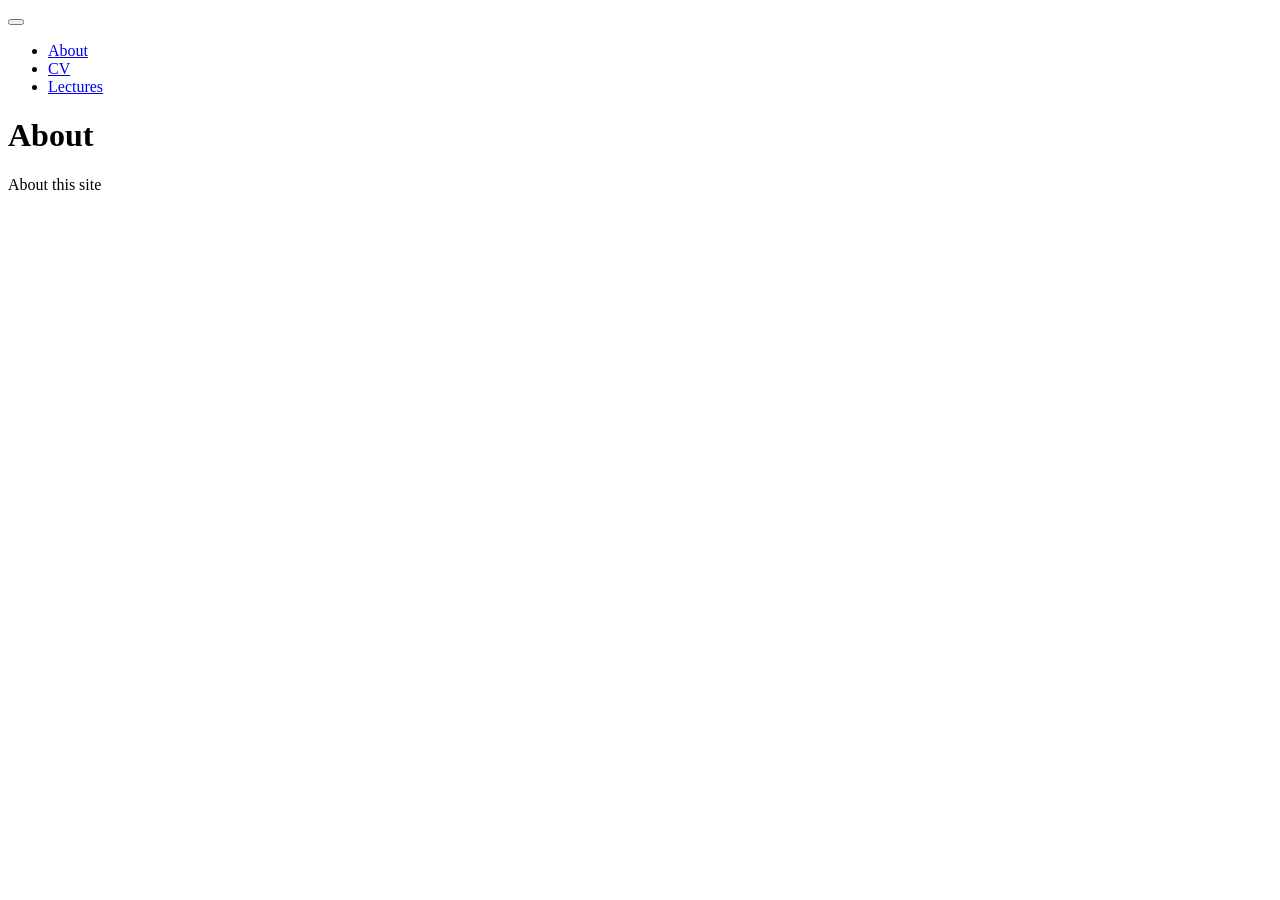
==== about.html @ a6fdd124 "Built site for gh-pages" ====
<!DOCTYPE html>
<html xmlns="http://www.w3.org/1999/xhtml" lang="en" xml:lang="en"><head>

<meta charset="utf-8">
<meta name="generator" content="quarto-1.9.37">

<meta name="viewport" content="width=device-width, initial-scale=1.0, user-scalable=yes">


<title>About – Nils Roemer</title>
<style>
/* Default styles provided by pandoc.
** See https://pandoc.org/MANUAL.html#variables-for-html for config info.
*/
code{white-space: pre-wrap;}
span.smallcaps{font-variant: small-caps;}
div.columns{display: flex; gap: min(4vw, 1.5em);}
div.column{flex: auto; overflow-x: auto;}
div.hanging-indent{margin-left: 1.5em; text-indent: -1.5em;}
ul.task-list{list-style: none;}
ul.task-list li input[type="checkbox"] {
  width: 0.8em;
  margin: 0 0.8em 0.2em -1em; /* quarto-specific, see https://github.com/quarto-dev/quarto-cli/issues/4556 */ 
  vertical-align: middle;
}
</style>


<script src="site_libs/quarto-nav/quarto-nav.js"></script>
<script src="site_libs/quarto-nav/headroom.min.js"></script>
<script src="site_libs/clipboard/clipboard.min.js"></script>
<script src="site_libs/quarto-search/autocomplete.umd.js"></script>
<script src="site_libs/quarto-search/fuse.min.js"></script>
<script src="site_libs/quarto-search/quarto-search.js"></script>
<meta name="quarto:offset" content="./">
<script src="site_libs/quarto-html/quarto.js" type="module"></script>
<script src="site_libs/quarto-html/tabsets/tabsets.js" type="module"></script>
<script src="site_libs/quarto-html/popper.min.js"></script>
<script src="site_libs/quarto-html/tippy.umd.min.js"></script>
<script src="site_libs/quarto-html/anchor.min.js"></script>
<link href="site_libs/quarto-html/tippy.css" rel="stylesheet">
<link href="site_libs/quarto-html/quarto-syntax-highlighting-7f8f88aac4f3542376d5c11b86a4c14d.css" rel="stylesheet" id="quarto-text-highlighting-styles">
<script src="site_libs/bootstrap/bootstrap.min.js"></script>
<link href="site_libs/bootstrap/bootstrap-icons.css" rel="stylesheet">
<link href="site_libs/bootstrap/bootstrap-158031087360bce0ff56dc785ce39e06.min.css" rel="stylesheet" append-hash="true" id="quarto-bootstrap" data-mode="light">
<script id="quarto-search-options" type="application/json">{
  "location": "navbar",
  "copy-button": false,
  "collapse-after": 3,
  "panel-placement": "end",
  "type": "overlay",
  "limit": 50,
  "keyboard-shortcut": [
    "f",
    "/",
    "s"
  ],
  "show-item-context": false,
  "language": {
    "search-no-results-text": "No results",
    "search-matching-documents-text": "matching documents",
    "search-copy-link-title": "Copy link to search",
    "search-hide-matches-text": "Hide additional matches",
    "search-more-match-text": "more match in this document",
    "search-more-matches-text": "more matches in this document",
    "search-clear-button-title": "Clear",
    "search-text-placeholder": "",
    "search-detached-cancel-button-title": "Cancel",
    "search-submit-button-title": "Submit",
    "search-label": "Search"
  }
}</script>


<link rel="stylesheet" href="styles.css">
</head>

<body class="nav-fixed quarto-light">

<div id="quarto-search-results"></div>
  <header id="quarto-header" class="headroom fixed-top">
    <nav class="navbar navbar-expand-lg " data-bs-theme="dark">
      <div class="navbar-container container-fluid">
            <div id="quarto-search" class="" title="Search"></div>
          <button class="navbar-toggler" type="button" data-bs-toggle="collapse" data-bs-target="#navbarCollapse" aria-controls="navbarCollapse" role="menu" aria-expanded="false" aria-label="Toggle navigation" onclick="if (window.quartoToggleHeadroom) { window.quartoToggleHeadroom(); }">
  <span class="navbar-toggler-icon"></span>
</button>
          <div class="collapse navbar-collapse" id="navbarCollapse">
            <ul class="navbar-nav navbar-nav-scroll me-auto">
  <li class="nav-item">
    <a class="nav-link" href="./index.html"> 
<span class="menu-text">About</span></a>
  </li>  
  <li class="nav-item">
    <a class="nav-link" href="./cv.html"> 
<span class="menu-text">CV</span></a>
  </li>  
  <li class="nav-item">
    <a class="nav-link" href="./lectures.html"> 
<span class="menu-text">Lectures</span></a>
  </li>  
</ul>
          </div> <!-- /navcollapse -->
            <div class="quarto-navbar-tools">
</div>
      </div> <!-- /container-fluid -->
    </nav>
</header>
<!-- content -->
<div id="quarto-content" class="quarto-container page-columns page-rows-contents page-layout-article page-navbar">
<!-- sidebar -->
<!-- margin-sidebar -->
    <div id="quarto-margin-sidebar" class="sidebar margin-sidebar zindex-bottom">
        
    </div>
<!-- main -->
<main class="content" id="quarto-document-content">

<header id="title-block-header" class="quarto-title-block default">
<div class="quarto-title">
<h1 class="title">About</h1>
</div>



<div class="quarto-title-meta">

    
  
    
  </div>
  


</header>


<p>About this site</p>



</main> <!-- /main -->
<script id="quarto-html-after-body" type="application/javascript">
  window.document.addEventListener("DOMContentLoaded", function (event) {
    const icon = "";
    const anchorJS = new window.AnchorJS();
    anchorJS.options = {
      placement: 'right',
      icon: icon
    };
    anchorJS.add('.anchored');
    const isCodeAnnotation = (el) => {
      for (const clz of el.classList) {
        if (clz.startsWith('code-annotation-')) {                     
          return true;
        }
      }
      return false;
    }
    const onCopySuccess = function(e) {
      // button target
      const button = e.trigger;
      // don't keep focus
      button.blur();
      // flash "checked"
      button.classList.add('code-copy-button-checked');
      var currentTitle = button.getAttribute("title");
      button.setAttribute("title", "Copied!");
      let tooltip;
      if (window.bootstrap) {
        button.setAttribute("data-bs-toggle", "tooltip");
        button.setAttribute("data-bs-placement", "left");
        button.setAttribute("data-bs-title", "Copied!");
        tooltip = new bootstrap.Tooltip(button, 
          { trigger: "manual", 
            customClass: "code-copy-button-tooltip",
            offset: [0, -8]});
        tooltip.show();    
      }
      setTimeout(function() {
        if (tooltip) {
          tooltip.hide();
          button.removeAttribute("data-bs-title");
          button.removeAttribute("data-bs-toggle");
          button.removeAttribute("data-bs-placement");
        }
        button.setAttribute("title", currentTitle);
        button.classList.remove('code-copy-button-checked');
      }, 1000);
      // clear code selection
      e.clearSelection();
    }
    const getTextToCopy = function(trigger) {
      const outerScaffold = trigger.parentElement.cloneNode(true);
      const codeEl = outerScaffold.querySelector('code');
      for (const childEl of codeEl.children) {
        if (isCodeAnnotation(childEl)) {
          childEl.remove();
        }
      }
      return codeEl.innerText;
    }
    const clipboard = new window.ClipboardJS('.code-copy-button:not([data-in-quarto-modal])', {
      text: getTextToCopy
    });
    clipboard.on('success', onCopySuccess);
    if (window.document.getElementById('quarto-embedded-source-code-modal')) {
      const clipboardModal = new window.ClipboardJS('.code-copy-button[data-in-quarto-modal]', {
        text: getTextToCopy,
        container: window.document.getElementById('quarto-embedded-source-code-modal')
      });
      clipboardModal.on('success', onCopySuccess);
    }
      var localhostRegex = new RegExp(/^(?:http|https):\/\/localhost\:?[0-9]*\//);
      var mailtoRegex = new RegExp(/^mailto:/);
        var filterRegex = new RegExp("https:\/\/Nilsthehustlertoast\.github\.io\/nilsroemer\.com\/");
      var isInternal = (href) => {
          return filterRegex.test(href) || localhostRegex.test(href) || mailtoRegex.test(href);
      }
      // Inspect non-navigation links and adorn them if external
     var links = window.document.querySelectorAll('a[href]:not(.nav-link):not(.navbar-brand):not(.toc-action):not(.sidebar-link):not(.sidebar-item-toggle):not(.pagination-link):not(.no-external):not([aria-hidden]):not(.dropdown-item):not(.quarto-navigation-tool):not(.about-link)');
      for (var i=0; i<links.length; i++) {
        const link = links[i];
        if (!isInternal(link.href)) {
          // undo the damage that might have been done by quarto-nav.js in the case of
          // links that we want to consider external
          if (link.dataset.originalHref !== undefined) {
            link.href = link.dataset.originalHref;
          }
        }
      }
    function tippyHover(el, contentFn, onTriggerFn, onUntriggerFn) {
      const config = {
        allowHTML: true,
        maxWidth: 500,
        delay: 100,
        arrow: false,
        appendTo: function(el) {
            return el.parentElement;
        },
        interactive: true,
        interactiveBorder: 10,
        theme: 'quarto',
        placement: 'bottom-start',
      };
      if (contentFn) {
        config.content = contentFn;
      }
      if (onTriggerFn) {
        config.onTrigger = onTriggerFn;
      }
      if (onUntriggerFn) {
        config.onUntrigger = onUntriggerFn;
      }
      window.tippy(el, config); 
    }
    const noterefs = window.document.querySelectorAll('a[role="doc-noteref"]');
    for (var i=0; i<noterefs.length; i++) {
      const ref = noterefs[i];
      tippyHover(ref, function() {
        // use id or data attribute instead here
        let href = ref.getAttribute('data-footnote-href') || ref.getAttribute('href');
        try { href = new URL(href).hash; } catch {}
        const id = href.replace(/^#\/?/, "");
        const note = window.document.getElementById(id);
        if (note) {
          return note.innerHTML;
        } else {
          return "";
        }
      });
    }
    const xrefs = window.document.querySelectorAll('a.quarto-xref');
    const processXRef = (id, note) => {
      // Strip column container classes
      const stripColumnClz = (el) => {
        el.classList.remove("page-full", "page-columns");
        if (el.children) {
          for (const child of el.children) {
            stripColumnClz(child);
          }
        }
      }
      stripColumnClz(note)
      if (id === null || id.startsWith('sec-')) {
        // Special case sections, only their first couple elements
        const container = document.createElement("div");
        if (note.children && note.children.length > 2) {
          container.appendChild(note.children[0].cloneNode(true));
          for (let i = 1; i < note.children.length; i++) {
            const child = note.children[i];
            if (child.tagName === "P" && child.innerText === "") {
              continue;
            } else {
              container.appendChild(child.cloneNode(true));
              break;
            }
          }
          if (window.Quarto?.typesetMath) {
            window.Quarto.typesetMath(container);
          }
          return container.innerHTML
        } else {
          if (window.Quarto?.typesetMath) {
            window.Quarto.typesetMath(note);
          }
          return note.innerHTML;
        }
      } else {
        // Remove any anchor links if they are present
        const anchorLink = note.querySelector('a.anchorjs-link');
        if (anchorLink) {
          anchorLink.remove();
        }
        if (window.Quarto?.typesetMath) {
          window.Quarto.typesetMath(note);
        }
        if (note.classList.contains("callout")) {
          return note.outerHTML;
        } else {
          return note.innerHTML;
        }
      }
    }
    for (var i=0; i<xrefs.length; i++) {
      const xref = xrefs[i];
      tippyHover(xref, undefined, function(instance) {
        instance.disable();
        let url = xref.getAttribute('href');
        let hash = undefined; 
        if (url.startsWith('#')) {
          hash = url;
        } else {
          try { hash = new URL(url).hash; } catch {}
        }
        if (hash) {
          const id = hash.replace(/^#\/?/, "");
          const note = window.document.getElementById(id);
          if (note !== null) {
            try {
              const html = processXRef(id, note.cloneNode(true));
              instance.setContent(html);
            } finally {
              instance.enable();
              instance.show();
            }
          } else {
            // See if we can fetch this
            fetch(url.split('#')[0])
            .then(res => res.text())
            .then(html => {
              const parser = new DOMParser();
              const htmlDoc = parser.parseFromString(html, "text/html");
              const note = htmlDoc.getElementById(id);
              if (note !== null) {
                const html = processXRef(id, note);
                instance.setContent(html);
              } 
            }).finally(() => {
              instance.enable();
              instance.show();
            });
          }
        } else {
          // See if we can fetch a full url (with no hash to target)
          // This is a special case and we should probably do some content thinning / targeting
          fetch(url)
          .then(res => res.text())
          .then(html => {
            const parser = new DOMParser();
            const htmlDoc = parser.parseFromString(html, "text/html");
            const note = htmlDoc.querySelector('main.content');
            if (note !== null) {
              // This should only happen for chapter cross references
              // (since there is no id in the URL)
              // remove the first header
              if (note.children.length > 0 && note.children[0].tagName === "HEADER") {
                note.children[0].remove();
              }
              const html = processXRef(null, note);
              instance.setContent(html);
            } 
          }).finally(() => {
            instance.enable();
            instance.show();
          });
        }
      }, function(instance) {
      });
    }
        let selectedAnnoteEl;
        const selectorForAnnotation = ( cell, annotation) => {
          let cellAttr = 'data-code-cell="' + cell + '"';
          let lineAttr = 'data-code-annotation="' +  annotation + '"';
          const selector = 'span[' + cellAttr + '][' + lineAttr + ']';
          return selector;
        }
        const selectCodeLines = (annoteEl) => {
          const doc = window.document;
          const targetCell = annoteEl.getAttribute("data-target-cell");
          const targetAnnotation = annoteEl.getAttribute("data-target-annotation");
          const annoteSpan = window.document.querySelector(selectorForAnnotation(targetCell, targetAnnotation));
          const lines = annoteSpan.getAttribute("data-code-lines").split(",");
          const lineIds = lines.map((line) => {
            return targetCell + "-" + line;
          })
          let top = null;
          let height = null;
          let parent = null;
          if (lineIds.length > 0) {
              //compute the position of the single el (top and bottom and make a div)
              const el = window.document.getElementById(lineIds[0]);
              top = el.offsetTop;
              height = el.offsetHeight;
              parent = el.parentElement.parentElement;
            if (lineIds.length > 1) {
              const lastEl = window.document.getElementById(lineIds[lineIds.length - 1]);
              const bottom = lastEl.offsetTop + lastEl.offsetHeight;
              height = bottom - top;
            }
            if (top !== null && height !== null && parent !== null) {
              // cook up a div (if necessary) and position it 
              let div = window.document.getElementById("code-annotation-line-highlight");
              if (div === null) {
                div = window.document.createElement("div");
                div.setAttribute("id", "code-annotation-line-highlight");
                div.style.position = 'absolute';
                parent.appendChild(div);
              }
              div.style.top = top - 2 + "px";
              div.style.height = height + 4 + "px";
              div.style.left = 0;
              let gutterDiv = window.document.getElementById("code-annotation-line-highlight-gutter");
              if (gutterDiv === null) {
                gutterDiv = window.document.createElement("div");
                gutterDiv.setAttribute("id", "code-annotation-line-highlight-gutter");
                gutterDiv.style.position = 'absolute';
                const codeCell = window.document.getElementById(targetCell);
                const gutter = codeCell.querySelector('.code-annotation-gutter');
                gutter.appendChild(gutterDiv);
              }
              gutterDiv.style.top = top - 2 + "px";
              gutterDiv.style.height = height + 4 + "px";
            }
            selectedAnnoteEl = annoteEl;
          }
        };
        const unselectCodeLines = () => {
          const elementsIds = ["code-annotation-line-highlight", "code-annotation-line-highlight-gutter"];
          elementsIds.forEach((elId) => {
            const div = window.document.getElementById(elId);
            if (div) {
              div.remove();
            }
          });
          selectedAnnoteEl = undefined;
        };
          // Handle positioning of the toggle
      window.addEventListener(
        "resize",
        throttle(() => {
          elRect = undefined;
          if (selectedAnnoteEl) {
            selectCodeLines(selectedAnnoteEl);
          }
        }, 10)
      );
      function throttle(fn, ms) {
      let throttle = false;
      let timer;
        return (...args) => {
          if(!throttle) { // first call gets through
              fn.apply(this, args);
              throttle = true;
          } else { // all the others get throttled
              if(timer) clearTimeout(timer); // cancel #2
              timer = setTimeout(() => {
                fn.apply(this, args);
                timer = throttle = false;
              }, ms);
          }
        };
      }
        // Attach click handler to the DT
        const annoteDls = window.document.querySelectorAll('dt[data-target-cell]');
        for (const annoteDlNode of annoteDls) {
          annoteDlNode.addEventListener('click', (event) => {
            const clickedEl = event.target;
            if (clickedEl !== selectedAnnoteEl) {
              unselectCodeLines();
              const activeEl = window.document.querySelector('dt[data-target-cell].code-annotation-active');
              if (activeEl) {
                activeEl.classList.remove('code-annotation-active');
              }
              selectCodeLines(clickedEl);
              clickedEl.classList.add('code-annotation-active');
            } else {
              // Unselect the line
              unselectCodeLines();
              clickedEl.classList.remove('code-annotation-active');
            }
          });
        }
    const findCites = (el) => {
      const parentEl = el.parentElement;
      if (parentEl) {
        const cites = parentEl.dataset.cites;
        if (cites) {
          return {
            el,
            cites: cites.split(' ')
          };
        } else {
          return findCites(el.parentElement)
        }
      } else {
        return undefined;
      }
    };
    var bibliorefs = window.document.querySelectorAll('a[role="doc-biblioref"]');
    for (var i=0; i<bibliorefs.length; i++) {
      const ref = bibliorefs[i];
      const citeInfo = findCites(ref);
      if (citeInfo) {
        tippyHover(citeInfo.el, function() {
          var popup = window.document.createElement('div');
          citeInfo.cites.forEach(function(cite) {
            var citeDiv = window.document.createElement('div');
            citeDiv.classList.add('hanging-indent');
            citeDiv.classList.add('csl-entry');
            var biblioDiv = window.document.getElementById('ref-' + cite);
            if (biblioDiv) {
              citeDiv.innerHTML = biblioDiv.innerHTML;
            }
            popup.appendChild(citeDiv);
          });
          return popup.innerHTML;
        });
      }
    }
  });
  </script>
</div> <!-- /content -->




</body></html>
---- site_libs/quarto-html/quarto-syntax-highlighting-7f8f88aac4f3542376d5c11b86a4c14d.css ----
/* quarto syntax highlight colors */
:root {
  --quarto-hl-ot-color: #003B4F;
  --quarto-hl-at-color: #657422;
  --quarto-hl-ss-color: #20794D;
  --quarto-hl-an-color: #5E5E5E;
  --quarto-hl-fu-color: #4758AB;
  --quarto-hl-st-color: #20794D;
  --quarto-hl-cf-color: #003B4F;
  --quarto-hl-op-color: #5E5E5E;
  --quarto-hl-er-color: #AD0000;
  --quarto-hl-bn-color: #AD0000;
  --quarto-hl-al-color: #AD0000;
  --quarto-hl-va-color: #111111;
  --quarto-hl-bu-color: inherit;
  --quarto-hl-ex-color: inherit;
  --quarto-hl-pp-color: #AD0000;
  --quarto-hl-in-color: #5E5E5E;
  --quarto-hl-vs-color: #20794D;
  --quarto-hl-wa-color: #5E5E5E;
  --quarto-hl-do-color: #5E5E5E;
  --quarto-hl-im-color: #00769E;
  --quarto-hl-ch-color: #20794D;
  --quarto-hl-dt-color: #AD0000;
  --quarto-hl-fl-color: #AD0000;
  --quarto-hl-co-color: #5E5E5E;
  --quarto-hl-cv-color: #5E5E5E;
  --quarto-hl-cn-color: #8f5902;
  --quarto-hl-sc-color: #5E5E5E;
  --quarto-hl-dv-color: #AD0000;
  --quarto-hl-kw-color: #003B4F;
}

/* other quarto variables */
:root {
  --quarto-font-monospace: SFMono-Regular, Menlo, Monaco, Consolas, "Liberation Mono", "Courier New", monospace;
}

/* syntax highlight based on Pandoc's rules */
pre > code.sourceCode > span {
  color: #003B4F;
}

code.sourceCode > span {
  color: #003B4F;
}

div.sourceCode,
div.sourceCode pre.sourceCode {
  color: #003B4F;
}

/* Normal */
code span {
  color: #003B4F;
}

/* Alert */
code span.al {
  color: #AD0000;
  font-style: inherit;
}

/* Annotation */
code span.an {
  color: #5E5E5E;
  font-style: inherit;
}

/* Attribute */
code span.at {
  color: #657422;
  font-style: inherit;
}

/* BaseN */
code span.bn {
  color: #AD0000;
  font-style: inherit;
}

/* BuiltIn */
code span.bu {
  font-style: inherit;
}

/* ControlFlow */
code span.cf {
  color: #003B4F;
  font-weight: bold;
  font-style: inherit;
}

/* Char */
code span.ch {
  color: #20794D;
  font-style: inherit;
}

/* Constant */
code span.cn {
  color: #8f5902;
  font-style: inherit;
}

/* Comment */
code span.co {
  color: #5E5E5E;
  font-style: inherit;
}

/* CommentVar */
code span.cv {
  color: #5E5E5E;
  font-style: italic;
}

/* Documentation */
code span.do {
  color: #5E5E5E;
  font-style: italic;
}

/* DataType */
code span.dt {
  color: #AD0000;
  font-style: inherit;
}

/* DecVal */
code span.dv {
  color: #AD0000;
  font-style: inherit;
}

/* Error */
code span.er {
  color: #AD0000;
  font-style: inherit;
}

/* Extension */
code span.ex {
  font-style: inherit;
}

/* Float */
code span.fl {
  color: #AD0000;
  font-style: inherit;
}

/* Function */
code span.fu {
  color: #4758AB;
  font-style: inherit;
}

/* Import */
code span.im {
  color: #00769E;
  font-style: inherit;
}

/* Information */
code span.in {
  color: #5E5E5E;
  font-style: inherit;
}

/* Keyword */
code span.kw {
  color: #003B4F;
  font-weight: bold;
  font-style: inherit;
}

/* Operator */
code span.op {
  color: #5E5E5E;
  font-style: inherit;
}

/* Other */
code span.ot {
  color: #003B4F;
  font-style: inherit;
}

/* Preprocessor */
code span.pp {
  color: #AD0000;
  font-style: inherit;
}

/* SpecialChar */
code span.sc {
  color: #5E5E5E;
  font-style: inherit;
}

/* SpecialString */
code span.ss {
  color: #20794D;
  font-style: inherit;
}

/* String */
code span.st {
  color: #20794D;
  font-style: inherit;
}

/* Variable */
code span.va {
  color: #111111;
  font-style: inherit;
}

/* VerbatimString */
code span.vs {
  color: #20794D;
  font-style: inherit;
}

/* Warning */
code span.wa {
  color: #5E5E5E;
  font-style: italic;
}

.prevent-inlining {
  content: "</";
}

/*# sourceMappingURL=789ad8cd35626ba772517505b42a116e.css.map */
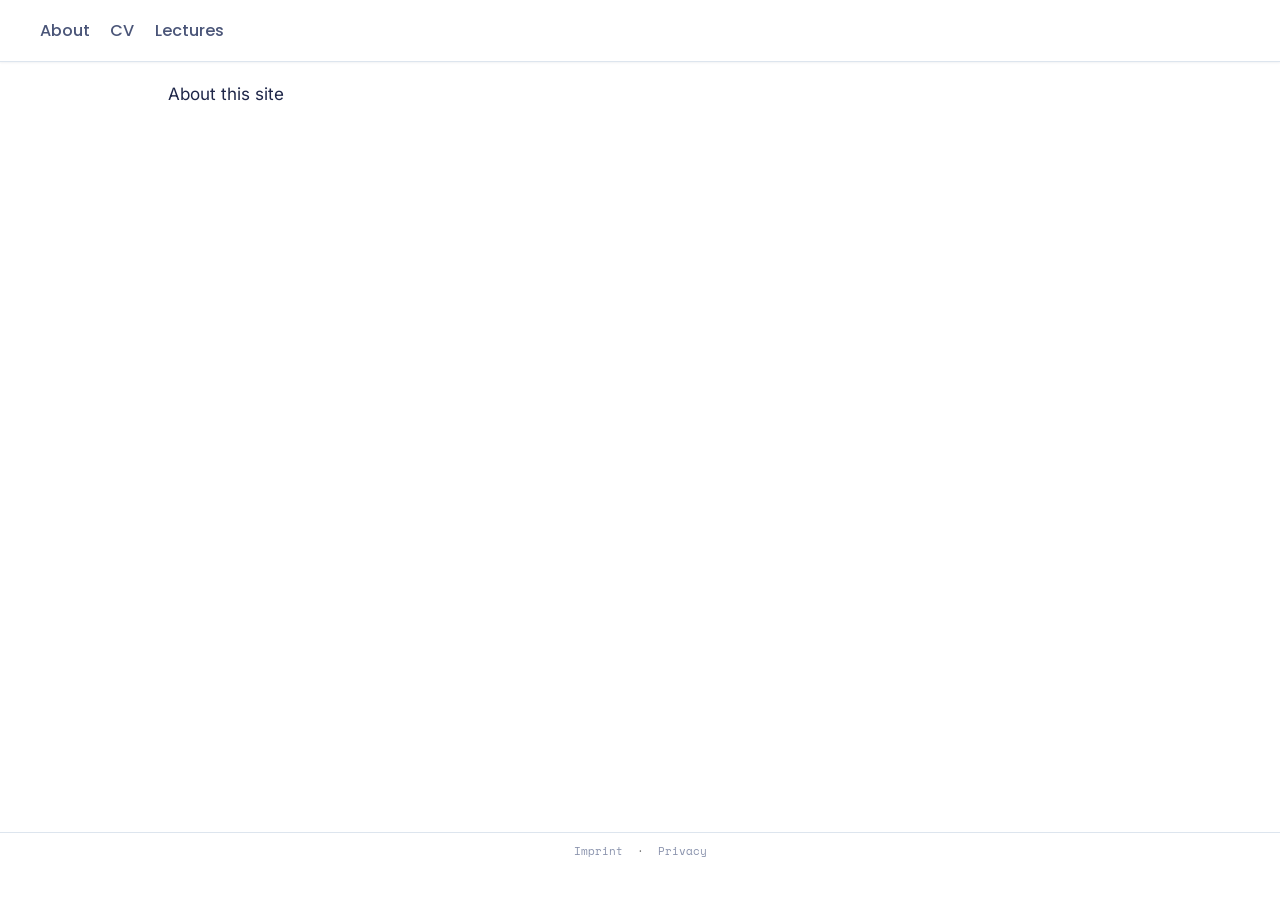
==== commit 4a2d2026: "Built site for gh-pages" ====
--- a/about.html
+++ b/about.html
@@ -39,10 +39,14 @@
 <script src="site_libs/quarto-html/tippy.umd.min.js"></script>
 <script src="site_libs/quarto-html/anchor.min.js"></script>
 <link href="site_libs/quarto-html/tippy.css" rel="stylesheet">
-<link href="site_libs/quarto-html/quarto-syntax-highlighting-7f8f88aac4f3542376d5c11b86a4c14d.css" rel="stylesheet" id="quarto-text-highlighting-styles">
+<link href="site_libs/quarto-html/quarto-syntax-highlighting-e8285a70359949859669c9e00162cc03.css" rel="stylesheet" class="quarto-color-scheme" id="quarto-text-highlighting-styles">
+<link href="site_libs/quarto-html/quarto-syntax-highlighting-dark-eb28646bdd37d76ccfc7c28cbcb3a7fd.css" rel="stylesheet" class="quarto-color-scheme quarto-color-alternate" id="quarto-text-highlighting-styles">
+<link href="site_libs/quarto-html/quarto-syntax-highlighting-e8285a70359949859669c9e00162cc03.css" rel="stylesheet" class="quarto-color-scheme-extra" id="quarto-text-highlighting-styles">
 <script src="site_libs/bootstrap/bootstrap.min.js"></script>
 <link href="site_libs/bootstrap/bootstrap-icons.css" rel="stylesheet">
-<link href="site_libs/bootstrap/bootstrap-158031087360bce0ff56dc785ce39e06.min.css" rel="stylesheet" append-hash="true" id="quarto-bootstrap" data-mode="light">
+<link href="site_libs/bootstrap/bootstrap-38c08b63abc05c731699c16404addb80.min.css" rel="stylesheet" append-hash="true" class="quarto-color-scheme" id="quarto-bootstrap" data-mode="light">
+<link href="site_libs/bootstrap/bootstrap-dark-d6a109f6493566a869233927b61b8e3c.min.css" rel="stylesheet" append-hash="true" class="quarto-color-scheme quarto-color-alternate" id="quarto-bootstrap" data-mode="light">
+<link href="site_libs/bootstrap/bootstrap-38c08b63abc05c731699c16404addb80.min.css" rel="stylesheet" append-hash="true" class="quarto-color-scheme-extra" id="quarto-bootstrap" data-mode="light">
 <script id="quarto-search-options" type="application/json">{
   "location": "navbar",
   "copy-button": false,
@@ -213,7 +217,7 @@
     }
       var localhostRegex = new RegExp(/^(?:http|https):\/\/localhost\:?[0-9]*\//);
       var mailtoRegex = new RegExp(/^mailto:/);
-        var filterRegex = new RegExp("https:\/\/Nilsthehustlertoast\.github\.io\/nilsroemer\.com\/");
+        var filterRegex = new RegExp("https:\/\/nilsroemer\.com");
       var isInternal = (href) => {
           return filterRegex.test(href) || localhostRegex.test(href) || mailtoRegex.test(href);
       }
@@ -541,6 +545,19 @@
   });
   </script>
 </div> <!-- /content -->
+<footer class="footer">
+  <div class="nav-footer">
+    <div class="nav-footer-left">
+      &nbsp;
+    </div>   
+    <div class="nav-footer-center">
+<p><a href="./imprint.html">Imprint</a> &nbsp;·&nbsp; <a href="./privacy.html">Privacy</a></p>
+</div>
+    <div class="nav-footer-right">
+      &nbsp;
+    </div>
+  </div>
+</footer>
 
 
 
--- a/site_libs/quarto-html/quarto-syntax-highlighting-e8285a70359949859669c9e00162cc03.css
+++ b/site_libs/quarto-html/quarto-syntax-highlighting-e8285a70359949859669c9e00162cc03.css
@@ -0,0 +1,236 @@
+/* quarto syntax highlight colors */
+:root {
+  --quarto-hl-ot-color: #003B4F;
+  --quarto-hl-at-color: #657422;
+  --quarto-hl-ss-color: #20794D;
+  --quarto-hl-an-color: #5E5E5E;
+  --quarto-hl-fu-color: #4758AB;
+  --quarto-hl-st-color: #20794D;
+  --quarto-hl-cf-color: #003B4F;
+  --quarto-hl-op-color: #5E5E5E;
+  --quarto-hl-er-color: #AD0000;
+  --quarto-hl-bn-color: #AD0000;
+  --quarto-hl-al-color: #AD0000;
+  --quarto-hl-va-color: #111111;
+  --quarto-hl-bu-color: inherit;
+  --quarto-hl-ex-color: inherit;
+  --quarto-hl-pp-color: #AD0000;
+  --quarto-hl-in-color: #5E5E5E;
+  --quarto-hl-vs-color: #20794D;
+  --quarto-hl-wa-color: #5E5E5E;
+  --quarto-hl-do-color: #5E5E5E;
+  --quarto-hl-im-color: #00769E;
+  --quarto-hl-ch-color: #20794D;
+  --quarto-hl-dt-color: #AD0000;
+  --quarto-hl-fl-color: #AD0000;
+  --quarto-hl-co-color: #5E5E5E;
+  --quarto-hl-cv-color: #5E5E5E;
+  --quarto-hl-cn-color: #8f5902;
+  --quarto-hl-sc-color: #5E5E5E;
+  --quarto-hl-dv-color: #AD0000;
+  --quarto-hl-kw-color: #003B4F;
+}
+
+/* other quarto variables */
+:root {
+  --quarto-font-monospace: Space Mono;
+}
+
+/* syntax highlight based on Pandoc's rules */
+pre > code.sourceCode > span {
+  color: #003B4F;
+}
+
+code.sourceCode > span {
+  color: #003B4F;
+}
+
+div.sourceCode,
+div.sourceCode pre.sourceCode {
+  color: #003B4F;
+}
+
+/* Normal */
+code span {
+  color: #003B4F;
+}
+
+/* Alert */
+code span.al {
+  color: #AD0000;
+  font-style: inherit;
+}
+
+/* Annotation */
+code span.an {
+  color: #5E5E5E;
+  font-style: inherit;
+}
+
+/* Attribute */
+code span.at {
+  color: #657422;
+  font-style: inherit;
+}
+
+/* BaseN */
+code span.bn {
+  color: #AD0000;
+  font-style: inherit;
+}
+
+/* BuiltIn */
+code span.bu {
+  font-style: inherit;
+}
+
+/* ControlFlow */
+code span.cf {
+  color: #003B4F;
+  font-weight: bold;
+  font-style: inherit;
+}
+
+/* Char */
+code span.ch {
+  color: #20794D;
+  font-style: inherit;
+}
+
+/* Constant */
+code span.cn {
+  color: #8f5902;
+  font-style: inherit;
+}
+
+/* Comment */
+code span.co {
+  color: #5E5E5E;
+  font-style: inherit;
+}
+
+/* CommentVar */
+code span.cv {
+  color: #5E5E5E;
+  font-style: italic;
+}
+
+/* Documentation */
+code span.do {
+  color: #5E5E5E;
+  font-style: italic;
+}
+
+/* DataType */
+code span.dt {
+  color: #AD0000;
+  font-style: inherit;
+}
+
+/* DecVal */
+code span.dv {
+  color: #AD0000;
+  font-style: inherit;
+}
+
+/* Error */
+code span.er {
+  color: #AD0000;
+  font-style: inherit;
+}
+
+/* Extension */
+code span.ex {
+  font-style: inherit;
+}
+
+/* Float */
+code span.fl {
+  color: #AD0000;
+  font-style: inherit;
+}
+
+/* Function */
+code span.fu {
+  color: #4758AB;
+  font-style: inherit;
+}
+
+/* Import */
+code span.im {
+  color: #00769E;
+  font-style: inherit;
+}
+
+/* Information */
+code span.in {
+  color: #5E5E5E;
+  font-style: inherit;
+}
+
+/* Keyword */
+code span.kw {
+  color: #003B4F;
+  font-weight: bold;
+  font-style: inherit;
+}
+
+/* Operator */
+code span.op {
+  color: #5E5E5E;
+  font-style: inherit;
+}
+
+/* Other */
+code span.ot {
+  color: #003B4F;
+  font-style: inherit;
+}
+
+/* Preprocessor */
+code span.pp {
+  color: #AD0000;
+  font-style: inherit;
+}
+
+/* SpecialChar */
+code span.sc {
+  color: #5E5E5E;
+  font-style: inherit;
+}
+
+/* SpecialString */
+code span.ss {
+  color: #20794D;
+  font-style: inherit;
+}
+
+/* String */
+code span.st {
+  color: #20794D;
+  font-style: inherit;
+}
+
+/* Variable */
+code span.va {
+  color: #111111;
+  font-style: inherit;
+}
+
+/* VerbatimString */
+code span.vs {
+  color: #20794D;
+  font-style: inherit;
+}
+
+/* Warning */
+code span.wa {
+  color: #5E5E5E;
+  font-style: italic;
+}
+
+.prevent-inlining {
+  content: "</";
+}
+
+/*# sourceMappingURL=9978823819ee5f7ada9a67eb4fa9aae4.css.map */
--- a/site_libs/quarto-html/quarto-syntax-highlighting-dark-eb28646bdd37d76ccfc7c28cbcb3a7fd.css
+++ b/site_libs/quarto-html/quarto-syntax-highlighting-dark-eb28646bdd37d76ccfc7c28cbcb3a7fd.css
@@ -0,0 +1,219 @@
+/* quarto syntax highlight colors */
+:root {
+  --quarto-hl-al-color: #f07178;
+  --quarto-hl-an-color: #d4d0ab;
+  --quarto-hl-at-color: #00e0e0;
+  --quarto-hl-bn-color: #d4d0ab;
+  --quarto-hl-bu-color: #abe338;
+  --quarto-hl-ch-color: #abe338;
+  --quarto-hl-co-color: #f8f8f2;
+  --quarto-hl-cv-color: #ffd700;
+  --quarto-hl-cn-color: #ffd700;
+  --quarto-hl-cf-color: #ffa07a;
+  --quarto-hl-dt-color: #ffa07a;
+  --quarto-hl-dv-color: #d4d0ab;
+  --quarto-hl-do-color: #f8f8f2;
+  --quarto-hl-er-color: #f07178;
+  --quarto-hl-ex-color: #00e0e0;
+  --quarto-hl-fl-color: #d4d0ab;
+  --quarto-hl-fu-color: #ffa07a;
+  --quarto-hl-im-color: #abe338;
+  --quarto-hl-in-color: #d4d0ab;
+  --quarto-hl-kw-color: #ffa07a;
+  --quarto-hl-op-color: #ffa07a;
+  --quarto-hl-ot-color: #00e0e0;
+  --quarto-hl-pp-color: #dcc6e0;
+  --quarto-hl-re-color: #00e0e0;
+  --quarto-hl-sc-color: #abe338;
+  --quarto-hl-ss-color: #abe338;
+  --quarto-hl-st-color: #abe338;
+  --quarto-hl-va-color: #00e0e0;
+  --quarto-hl-vs-color: #abe338;
+  --quarto-hl-wa-color: #dcc6e0;
+}
+
+/* other quarto variables */
+:root {
+  --quarto-font-monospace: Space Mono;
+}
+
+/* syntax highlight based on Pandoc's rules */
+pre > code.sourceCode > span {
+  color: #f8f8f2;
+}
+
+code.sourceCode > span {
+  color: #f8f8f2;
+}
+
+div.sourceCode,
+div.sourceCode pre.sourceCode {
+  color: #f8f8f2;
+}
+
+/* Normal */
+code span {
+  color: #f8f8f2;
+}
+
+/* Alert */
+code span.al {
+  color: #f07178;
+}
+
+/* Annotation */
+code span.an {
+  color: #d4d0ab;
+}
+
+/* Attribute */
+code span.at {
+  color: #00e0e0;
+}
+
+/* BaseN */
+code span.bn {
+  color: #d4d0ab;
+}
+
+/* BuiltIn */
+code span.bu {
+  color: #abe338;
+}
+
+/* ControlFlow */
+code span.cf {
+  font-weight: bold;
+  color: #ffa07a;
+}
+
+/* Char */
+code span.ch {
+  color: #abe338;
+}
+
+/* Constant */
+code span.cn {
+  color: #ffd700;
+}
+
+/* Comment */
+code span.co {
+  font-style: italic;
+  color: #f8f8f2;
+}
+
+/* CommentVar */
+code span.cv {
+  color: #ffd700;
+}
+
+/* Documentation */
+code span.do {
+  color: #f8f8f2;
+}
+
+/* DataType */
+code span.dt {
+  color: #ffa07a;
+}
+
+/* DecVal */
+code span.dv {
+  color: #d4d0ab;
+}
+
+/* Error */
+code span.er {
+  color: #f07178;
+  text-decoration: underline;
+}
+
+/* Extension */
+code span.ex {
+  font-weight: bold;
+  color: #00e0e0;
+}
+
+/* Float */
+code span.fl {
+  color: #d4d0ab;
+}
+
+/* Function */
+code span.fu {
+  color: #ffa07a;
+}
+
+/* Import */
+code span.im {
+  color: #abe338;
+}
+
+/* Information */
+code span.in {
+  color: #d4d0ab;
+}
+
+/* Keyword */
+code span.kw {
+  font-weight: bold;
+  color: #ffa07a;
+}
+
+/* Operator */
+code span.op {
+  color: #ffa07a;
+}
+
+/* Other */
+code span.ot {
+  color: #00e0e0;
+}
+
+/* Preprocessor */
+code span.pp {
+  color: #dcc6e0;
+}
+
+/* RegionMarker */
+code span.re {
+  background-color: #f8f8f2;
+  color: #00e0e0;
+}
+
+/* SpecialChar */
+code span.sc {
+  color: #abe338;
+}
+
+/* SpecialString */
+code span.ss {
+  color: #abe338;
+}
+
+/* String */
+code span.st {
+  color: #abe338;
+}
+
+/* Variable */
+code span.va {
+  color: #00e0e0;
+}
+
+/* VerbatimString */
+code span.vs {
+  color: #abe338;
+}
+
+/* Warning */
+code span.wa {
+  color: #dcc6e0;
+}
+
+.prevent-inlining {
+  content: "</";
+}
+
+/*# sourceMappingURL=ba8f497f92dd7ed735f068b2f1549536.css.map */
--- a/site_libs/quarto-html/quarto-syntax-highlighting-e8285a70359949859669c9e00162cc03.css
+++ b/site_libs/quarto-html/quarto-syntax-highlighting-e8285a70359949859669c9e00162cc03.css
@@ -0,0 +1,236 @@
+/* quarto syntax highlight colors */
+:root {
+  --quarto-hl-ot-color: #003B4F;
+  --quarto-hl-at-color: #657422;
+  --quarto-hl-ss-color: #20794D;
+  --quarto-hl-an-color: #5E5E5E;
+  --quarto-hl-fu-color: #4758AB;
+  --quarto-hl-st-color: #20794D;
+  --quarto-hl-cf-color: #003B4F;
+  --quarto-hl-op-color: #5E5E5E;
+  --quarto-hl-er-color: #AD0000;
+  --quarto-hl-bn-color: #AD0000;
+  --quarto-hl-al-color: #AD0000;
+  --quarto-hl-va-color: #111111;
+  --quarto-hl-bu-color: inherit;
+  --quarto-hl-ex-color: inherit;
+  --quarto-hl-pp-color: #AD0000;
+  --quarto-hl-in-color: #5E5E5E;
+  --quarto-hl-vs-color: #20794D;
+  --quarto-hl-wa-color: #5E5E5E;
+  --quarto-hl-do-color: #5E5E5E;
+  --quarto-hl-im-color: #00769E;
+  --quarto-hl-ch-color: #20794D;
+  --quarto-hl-dt-color: #AD0000;
+  --quarto-hl-fl-color: #AD0000;
+  --quarto-hl-co-color: #5E5E5E;
+  --quarto-hl-cv-color: #5E5E5E;
+  --quarto-hl-cn-color: #8f5902;
+  --quarto-hl-sc-color: #5E5E5E;
+  --quarto-hl-dv-color: #AD0000;
+  --quarto-hl-kw-color: #003B4F;
+}
+
+/* other quarto variables */
+:root {
+  --quarto-font-monospace: Space Mono;
+}
+
+/* syntax highlight based on Pandoc's rules */
+pre > code.sourceCode > span {
+  color: #003B4F;
+}
+
+code.sourceCode > span {
+  color: #003B4F;
+}
+
+div.sourceCode,
+div.sourceCode pre.sourceCode {
+  color: #003B4F;
+}
+
+/* Normal */
+code span {
+  color: #003B4F;
+}
+
+/* Alert */
+code span.al {
+  color: #AD0000;
+  font-style: inherit;
+}
+
+/* Annotation */
+code span.an {
+  color: #5E5E5E;
+  font-style: inherit;
+}
+
+/* Attribute */
+code span.at {
+  color: #657422;
+  font-style: inherit;
+}
+
+/* BaseN */
+code span.bn {
+  color: #AD0000;
+  font-style: inherit;
+}
+
+/* BuiltIn */
+code span.bu {
+  font-style: inherit;
+}
+
+/* ControlFlow */
+code span.cf {
+  color: #003B4F;
+  font-weight: bold;
+  font-style: inherit;
+}
+
+/* Char */
+code span.ch {
+  color: #20794D;
+  font-style: inherit;
+}
+
+/* Constant */
+code span.cn {
+  color: #8f5902;
+  font-style: inherit;
+}
+
+/* Comment */
+code span.co {
+  color: #5E5E5E;
+  font-style: inherit;
+}
+
+/* CommentVar */
+code span.cv {
+  color: #5E5E5E;
+  font-style: italic;
+}
+
+/* Documentation */
+code span.do {
+  color: #5E5E5E;
+  font-style: italic;
+}
+
+/* DataType */
+code span.dt {
+  color: #AD0000;
+  font-style: inherit;
+}
+
+/* DecVal */
+code span.dv {
+  color: #AD0000;
+  font-style: inherit;
+}
+
+/* Error */
+code span.er {
+  color: #AD0000;
+  font-style: inherit;
+}
+
+/* Extension */
+code span.ex {
+  font-style: inherit;
+}
+
+/* Float */
+code span.fl {
+  color: #AD0000;
+  font-style: inherit;
+}
+
+/* Function */
+code span.fu {
+  color: #4758AB;
+  font-style: inherit;
+}
+
+/* Import */
+code span.im {
+  color: #00769E;
+  font-style: inherit;
+}
+
+/* Information */
+code span.in {
+  color: #5E5E5E;
+  font-style: inherit;
+}
+
+/* Keyword */
+code span.kw {
+  color: #003B4F;
+  font-weight: bold;
+  font-style: inherit;
+}
+
+/* Operator */
+code span.op {
+  color: #5E5E5E;
+  font-style: inherit;
+}
+
+/* Other */
+code span.ot {
+  color: #003B4F;
+  font-style: inherit;
+}
+
+/* Preprocessor */
+code span.pp {
+  color: #AD0000;
+  font-style: inherit;
+}
+
+/* SpecialChar */
+code span.sc {
+  color: #5E5E5E;
+  font-style: inherit;
+}
+
+/* SpecialString */
+code span.ss {
+  color: #20794D;
+  font-style: inherit;
+}
+
+/* String */
+code span.st {
+  color: #20794D;
+  font-style: inherit;
+}
+
+/* Variable */
+code span.va {
+  color: #111111;
+  font-style: inherit;
+}
+
+/* VerbatimString */
+code span.vs {
+  color: #20794D;
+  font-style: inherit;
+}
+
+/* Warning */
+code span.wa {
+  color: #5E5E5E;
+  font-style: italic;
+}
+
+.prevent-inlining {
+  content: "</";
+}
+
+/*# sourceMappingURL=9978823819ee5f7ada9a67eb4fa9aae4.css.map */
--- a/styles.css
+++ b/styles.css
@@ -0,0 +1,89 @@
+/* Fonts, colours and link styling live in custom.scss + _brand.yml.
+   This file holds only the profile-page layout. */
+
+/* Remove top padding on main content */
+#quarto-content main {
+  padding-top: 0;
+}
+
+.quarto-title-block {
+  display: none;
+}
+
+/* Profile layout */
+.profile-columns {
+  display: flex;
+  align-items: center;
+  gap: 2.5rem;
+  margin-top: 2rem;
+}
+
+.profile-photo {
+  flex: 0 0 38%;
+}
+
+.profile-photo img {
+  width: 100%;
+  border-radius: 8px;
+  display: block;
+  pointer-events: none;
+  user-select: none;
+  -webkit-user-drag: none;
+}
+
+.profile-photo small {
+  display: block;
+  margin-top: 0.4rem;
+  color: var(--fg-3);
+  font-size: 0.75rem;
+  text-align: center;
+}
+
+.profile-text {
+  flex: 1;
+  padding-top: 0;
+}
+
+.profile-text h2 {
+  margin-top: 0;
+  font-size: 1.8rem;
+  font-weight: 600;
+  color: var(--ink);
+  line-height: 1.2;
+}
+
+/* Social links as icons */
+.social-links {
+  display: flex;
+  flex-direction: row;
+  flex-wrap: nowrap;
+  gap: 1.2rem;
+  margin-top: 1rem;
+  align-items: center;
+  justify-content: center;
+}
+
+.social-links a {
+  color: var(--fg-2);
+  text-decoration: none;
+  display: flex;
+  align-items: center;
+  gap: 0.3rem;
+  font-size: 0.85rem;
+  transition: color 0.2s;
+}
+
+.social-links a:hover {
+  color: var(--ink);
+}
+
+.social-links a svg {
+  width: 16px;
+  height: 16px;
+  flex-shrink: 0;
+}
+
+/* Navbar: no bold branding (styling is in custom.scss) */
+.navbar-brand {
+  display: none !important;
+}
